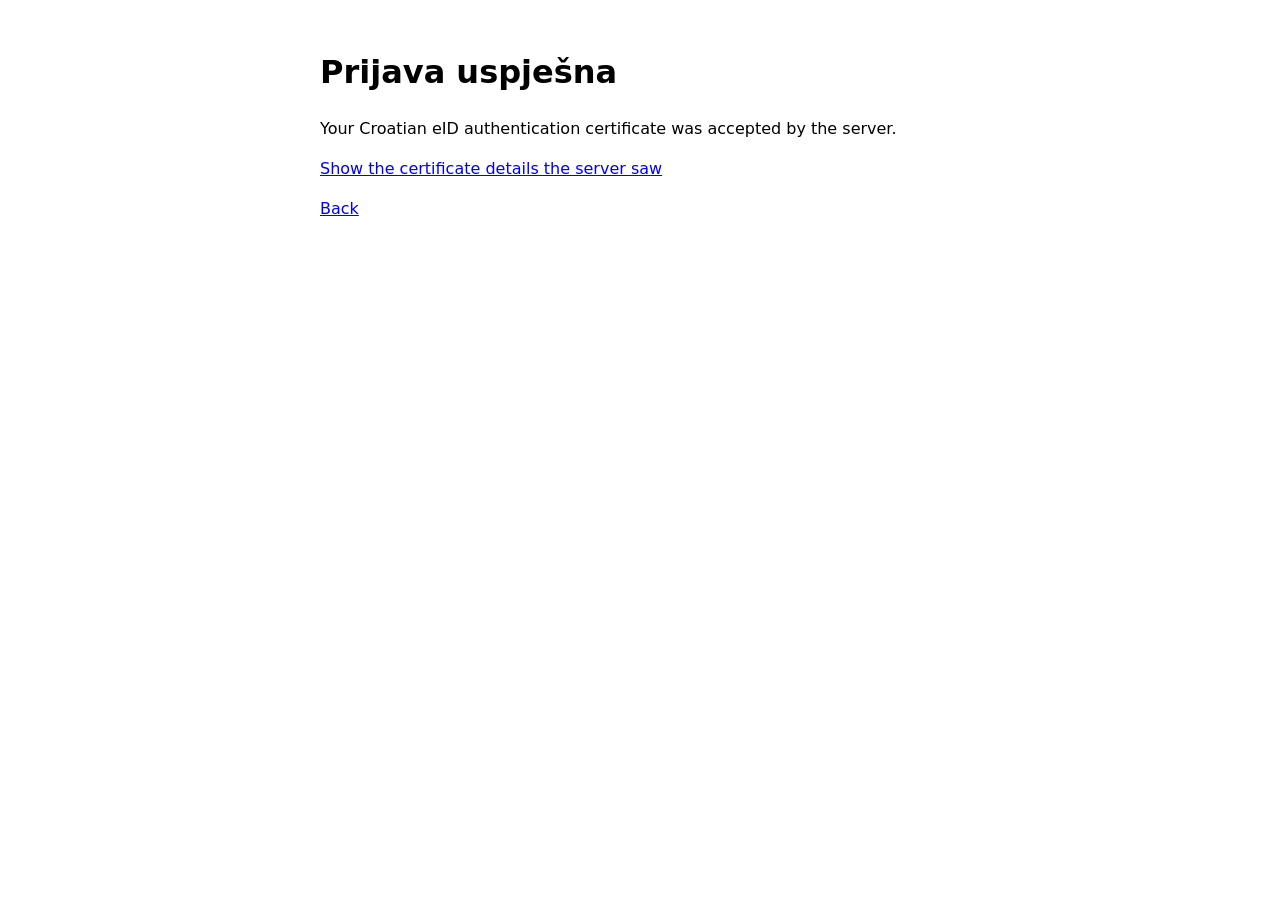
==== www/login/index.html @ 67abbee9 "Add eidchain: proof-of-authority chain of eID-signed JSON records Go implementation of a PoC blockch" ====
<!doctype html>
<html lang="hr">
<head>
<meta charset="utf-8">
<meta name="viewport" content="width=device-width, initial-scale=1">
<title>eidchain – prijava</title>
<style>body{font:16px/1.5 system-ui,sans-serif;max-width:40rem;margin:3rem auto;padding:0 1rem}</style>
</head>
<body>
<h1>Prijava uspješna</h1>
<p>Your Croatian eID authentication certificate was accepted by the server.</p>
<p><a href="/login/whoami">Show the certificate details the server saw</a></p>
<p><a href="/">Back</a></p>
</body>
</html>
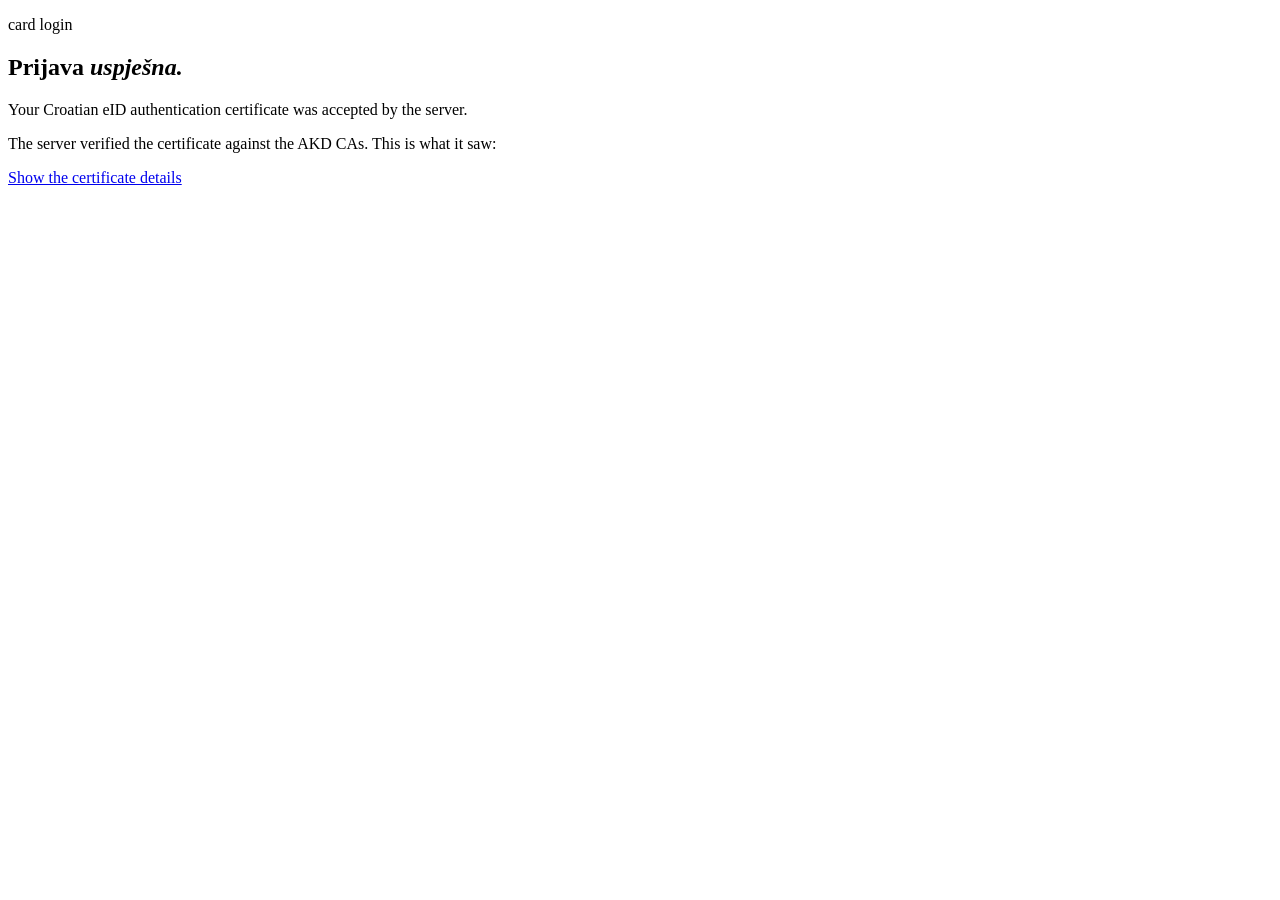
==== commit c2b2590c: "Add explorer pages, nav bar and shared site styling - Explorer in the embedded web app (hash-routed)" ====
--- a/www/login/index.html
+++ b/www/login/index.html
@@ -4,12 +4,20 @@
 <meta charset="utf-8">
 <meta name="viewport" content="width=device-width, initial-scale=1">
 <title>eidchain – prijava</title>
-<style>body{font:16px/1.5 system-ui,sans-serif;max-width:40rem;margin:3rem auto;padding:0 1rem}</style>
+<link rel="stylesheet" href="/site.css">
 </head>
-<body>
-<h1>Prijava uspješna</h1>
-<p>Your Croatian eID authentication certificate was accepted by the server.</p>
-<p><a href="/login/whoami">Show the certificate details the server saw</a></p>
-<p><a href="/">Back</a></p>
+<body data-nav="site" data-ticker="your eID card was accepted as a TLS client certificate">
+<main class="wrap">
+  <section class="hero">
+    <p class="eyebrow">card login</p>
+    <h1>Prijava <em>uspješna.</em></h1>
+    <p class="lead">Your Croatian eID authentication certificate was accepted by the server.</p>
+  </section>
+  <div class="card">
+    <p>The server verified the certificate against the AKD CAs. This is what it saw:</p>
+    <p><a class="btn primary" href="/login/whoami">Show the certificate details</a></p>
+  </div>
+</main>
+<script type="module" src="/nav.js"></script>
 </body>
 </html>
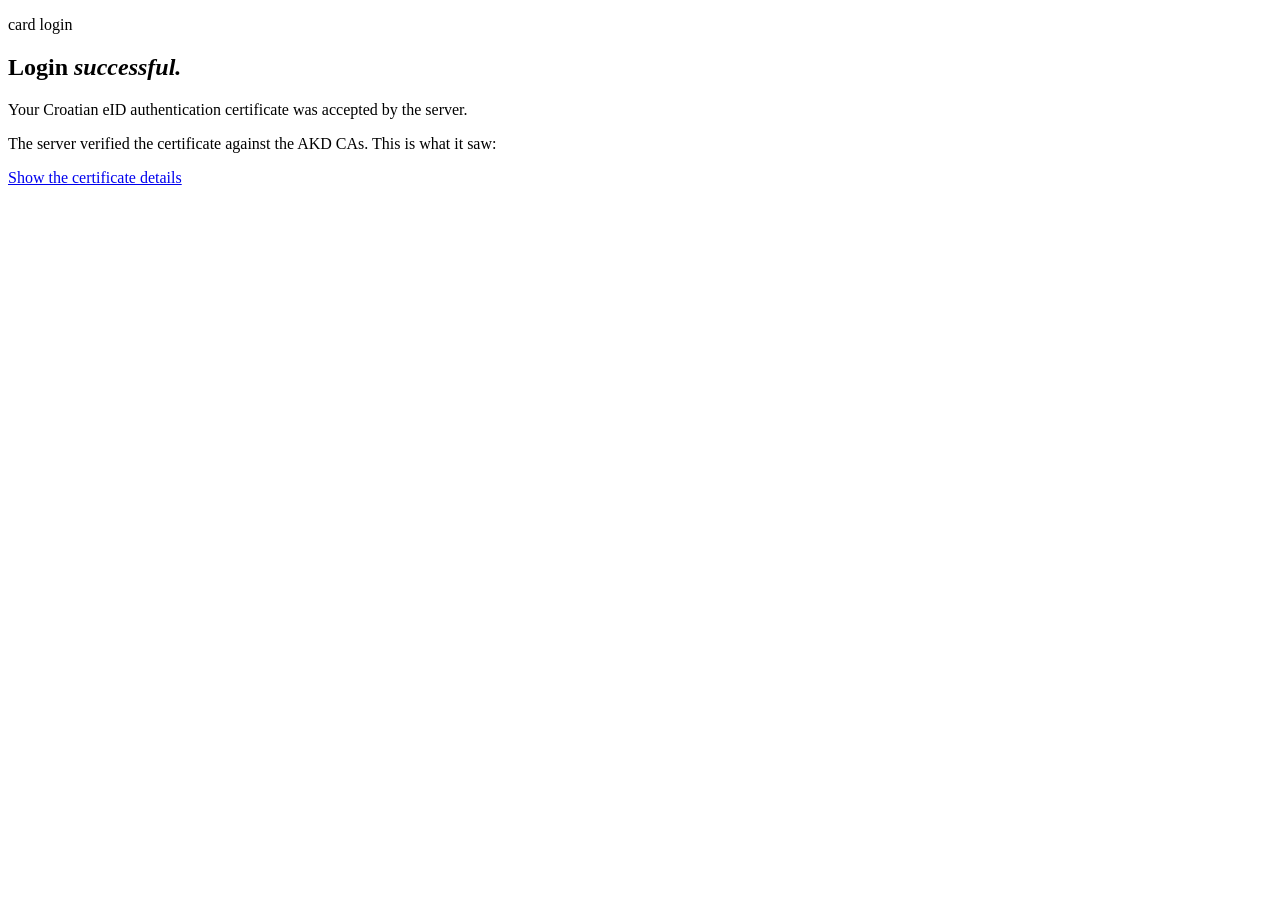
==== commit de597a6d: "Improve the web app and explorer Stop the refresh re-enabling the button during signing, and check t" ====
--- a/www/login/index.html
+++ b/www/login/index.html
@@ -1,16 +1,16 @@
 <!doctype html>
-<html lang="hr">
+<html lang="en">
 <head>
 <meta charset="utf-8">
 <meta name="viewport" content="width=device-width, initial-scale=1">
-<title>eidchain – prijava</title>
+<title>eidchain – card login</title>
 <link rel="stylesheet" href="/site.css">
 </head>
 <body data-nav="site" data-ticker="your eID card was accepted as a TLS client certificate">
 <main class="wrap">
   <section class="hero">
     <p class="eyebrow">card login</p>
-    <h1>Prijava <em>uspješna.</em></h1>
+    <h1>Login <em>successful.</em></h1>
     <p class="lead">Your Croatian eID authentication certificate was accepted by the server.</p>
   </section>
   <div class="card">
